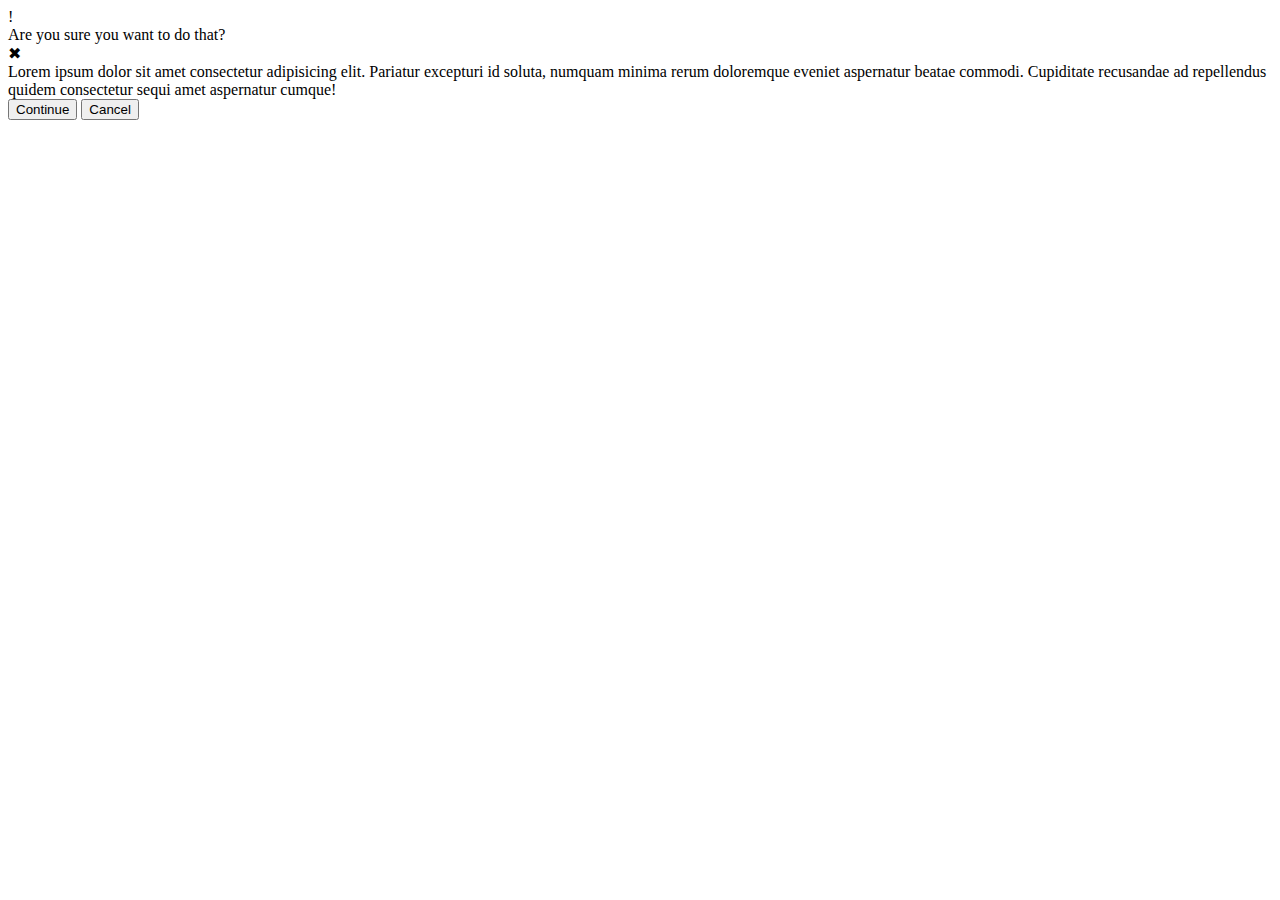
==== flex/05-flex-modal/index.html @ 420d6d24 "Edit index.html add container around modal items" ====
<!DOCTYPE html>
<html lang="en">
  <head>
    <meta charset="UTF-8">
    <meta http-equiv="X-UA-Compatible" content="IE=edge">
    <meta name="viewport" content="width=device-width, initial-scale=1.0">
    <link rel="stylesheet" href="style.css">
    <title>Modal</title>
  </head>
  <body>
    <div class="modal">
      <div class="container">
        <div class="icon">!</div>
        <div class="header">Are you sure you want to do that?</div>
        <div class="close-button">✖</div>
        <div class="text">Lorem ipsum dolor sit amet consectetur adipisicing elit. Pariatur excepturi id soluta, numquam minima rerum doloremque eveniet aspernatur beatae commodi. Cupiditate recusandae ad repellendus quidem consectetur sequi amet aspernatur cumque!</div>
        <button class="continue">Continue</button>
        <button class="cancel">Cancel</button>
      </div>
    </div>
  </body>
</html>
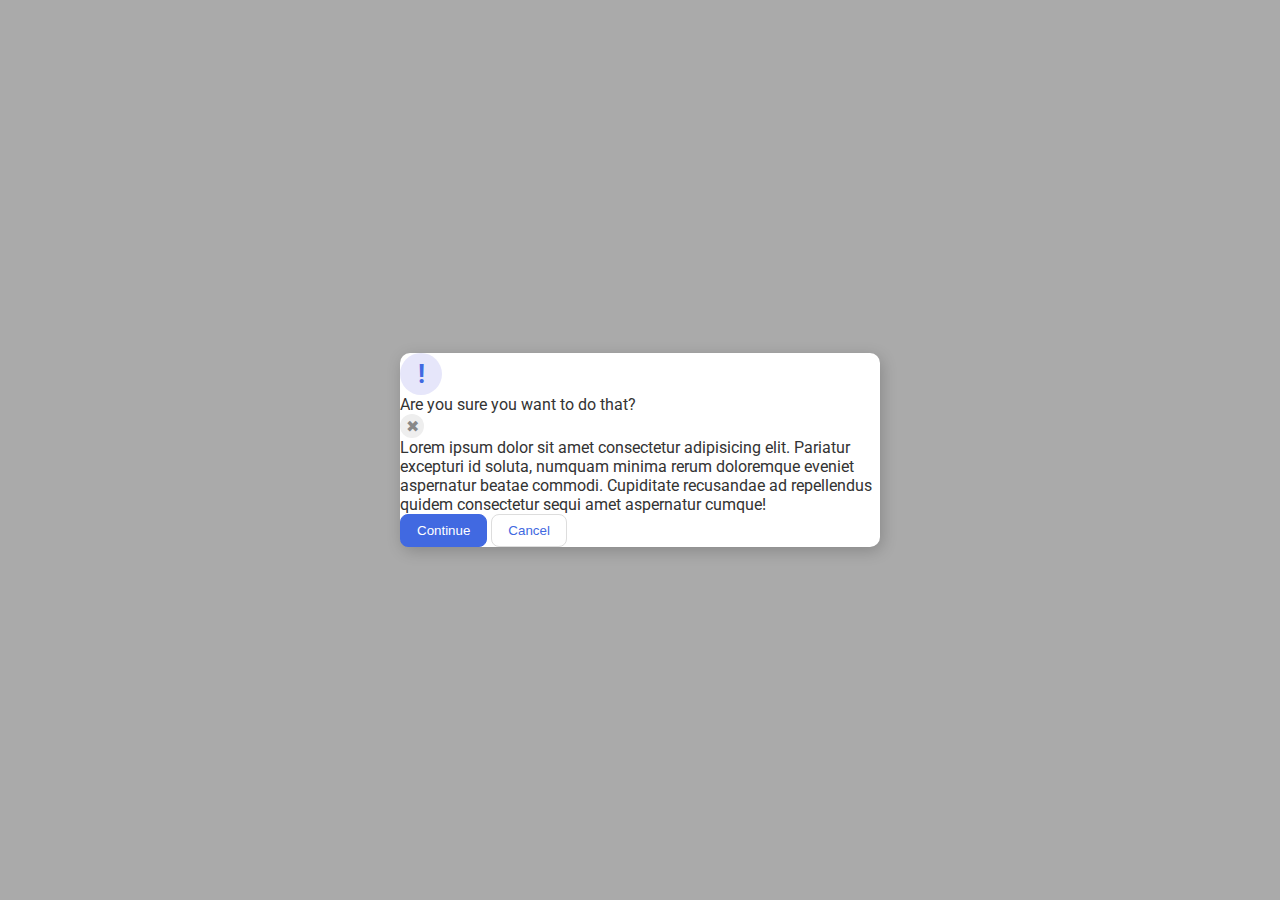
==== commit 2160abc1: "Edit index.html and style.css Put code back to starting point to start exercise over." ====
--- a/flex/05-flex-modal/index.html
+++ b/flex/05-flex-modal/index.html
@@ -19,4 +19,4 @@
       </div>
     </div>
   </body>
-</html>+</html>
--- a/flex/05-flex-modal/style.css
+++ b/flex/05-flex-modal/style.css
@@ -0,0 +1,66 @@
+@import url('https://fonts.googleapis.com/css2?family=Roboto:wght@400;700&display=swap');
+
+html, body {
+  height: 100%;
+}
+
+body {
+  font-family: Roboto, sans-serif;
+  margin: 0;
+  background: #aaa;
+  color: #333;
+  /* I'll give you this one for free lol */
+  display: flex;
+  align-items: center;
+  justify-content: center;
+}
+
+.modal {
+  background: white;
+  width: 480px;
+  border-radius: 10px;
+  box-shadow: 2px 4px 16px rgba(0,0,0,.2);
+}
+
+.icon {
+  color: royalblue;
+  font-size: 26px;
+  font-weight: 700;
+  background: lavender;
+  width: 42px;
+  height: 42px;
+  border-radius: 50%;
+  display: flex;
+  align-items: center;
+  justify-content: center;
+}
+
+.close-button {
+  background: #eee;
+  border-radius: 50%;
+  color: #888;
+  font-weight: 400;
+  font-size: 16px;
+  height: 24px;
+  width: 24px;
+  display: flex;
+  align-items: center;
+  justify-content: center;
+}
+
+button {
+  padding: 8px 16px;
+  border-radius: 8px;
+}
+
+button.continue {
+  background: royalblue;
+  border: 1px solid royalblue;
+  color: white;
+}
+
+button.cancel {
+  background: white;
+  border: 1px solid #ddd;
+  color: royalblue;
+}
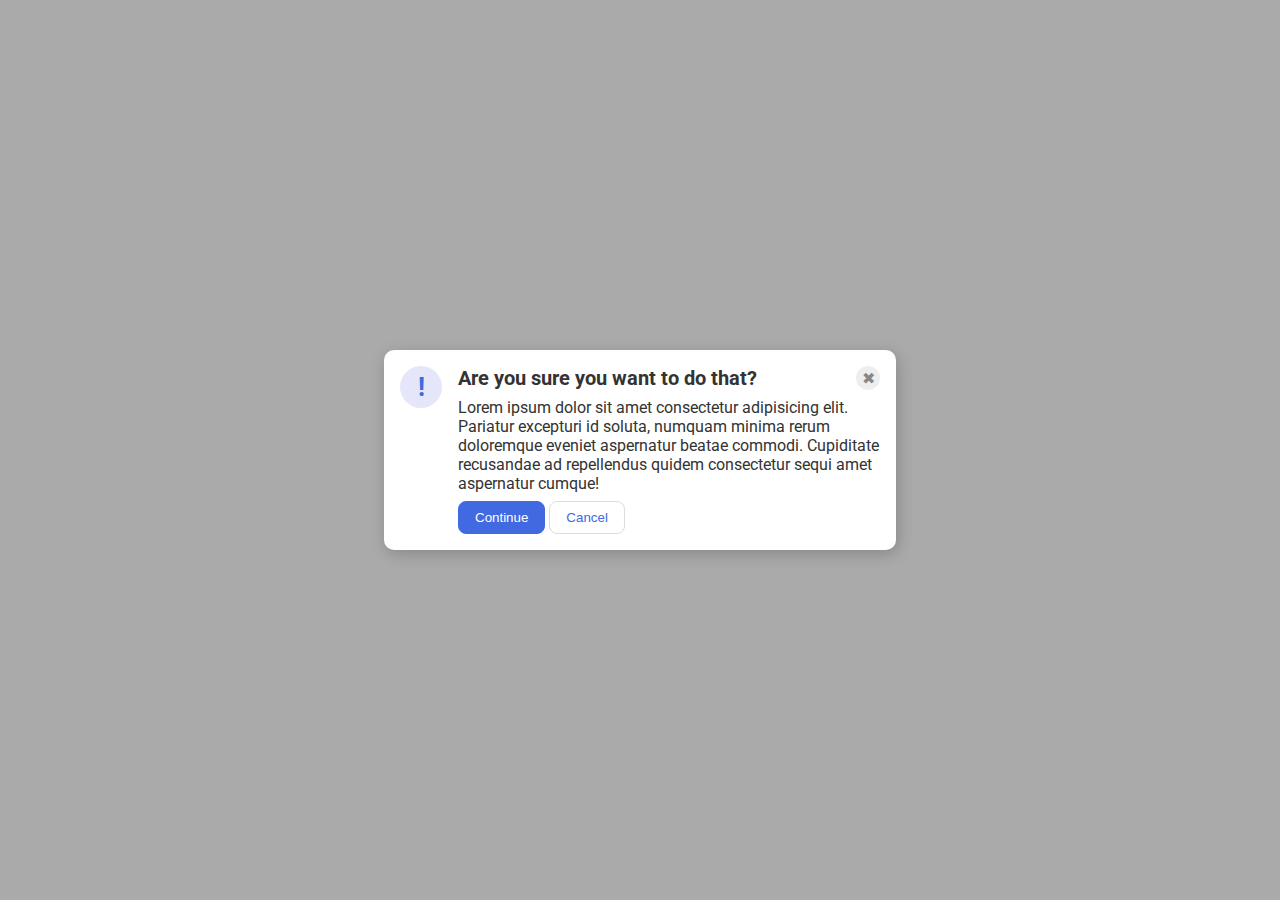
==== commit 3bfa9e94: "Edit index.html and style.css Edited items to complete exercise. Had to look at the solutions as wel" ====
--- a/flex/05-flex-modal/index.html
+++ b/flex/05-flex-modal/index.html
@@ -9,14 +9,15 @@
   </head>
   <body>
     <div class="modal">
+      <div class="icon">!</div>
       <div class="container">
-        <div class="icon">!</div>
-        <div class="header">Are you sure you want to do that?</div>
-        <div class="close-button">✖</div>
+        <div class="header">Are you sure you want to do that?
+          <div class="close-button">✖</div>
+        </div>
         <div class="text">Lorem ipsum dolor sit amet consectetur adipisicing elit. Pariatur excepturi id soluta, numquam minima rerum doloremque eveniet aspernatur beatae commodi. Cupiditate recusandae ad repellendus quidem consectetur sequi amet aspernatur cumque!</div>
         <button class="continue">Continue</button>
         <button class="cancel">Cancel</button>
       </div>
     </div>
   </body>
-</html>
+</html>--- a/flex/05-flex-modal/style.css
+++ b/flex/05-flex-modal/style.css
@@ -20,6 +20,9 @@
   width: 480px;
   border-radius: 10px;
   box-shadow: 2px 4px 16px rgba(0,0,0,.2);
+  display: flex;
+  gap: 16px;
+  padding: 16px;
 }
 
 .icon {
@@ -33,6 +36,7 @@
   display: flex;
   align-items: center;
   justify-content: center;
+  flex-shrink: 0;
 }
 
 .close-button {
@@ -64,3 +68,16 @@
   border: 1px solid #ddd;
   color: royalblue;
 }
+
+.header {
+  display: flex;
+  align-items: center;
+  justify-content: space-between;
+  font-size: 20px;
+  font-weight: bold;
+  margin-bottom: 8px;
+}
+
+.text {
+  margin-bottom: 8px;
+}